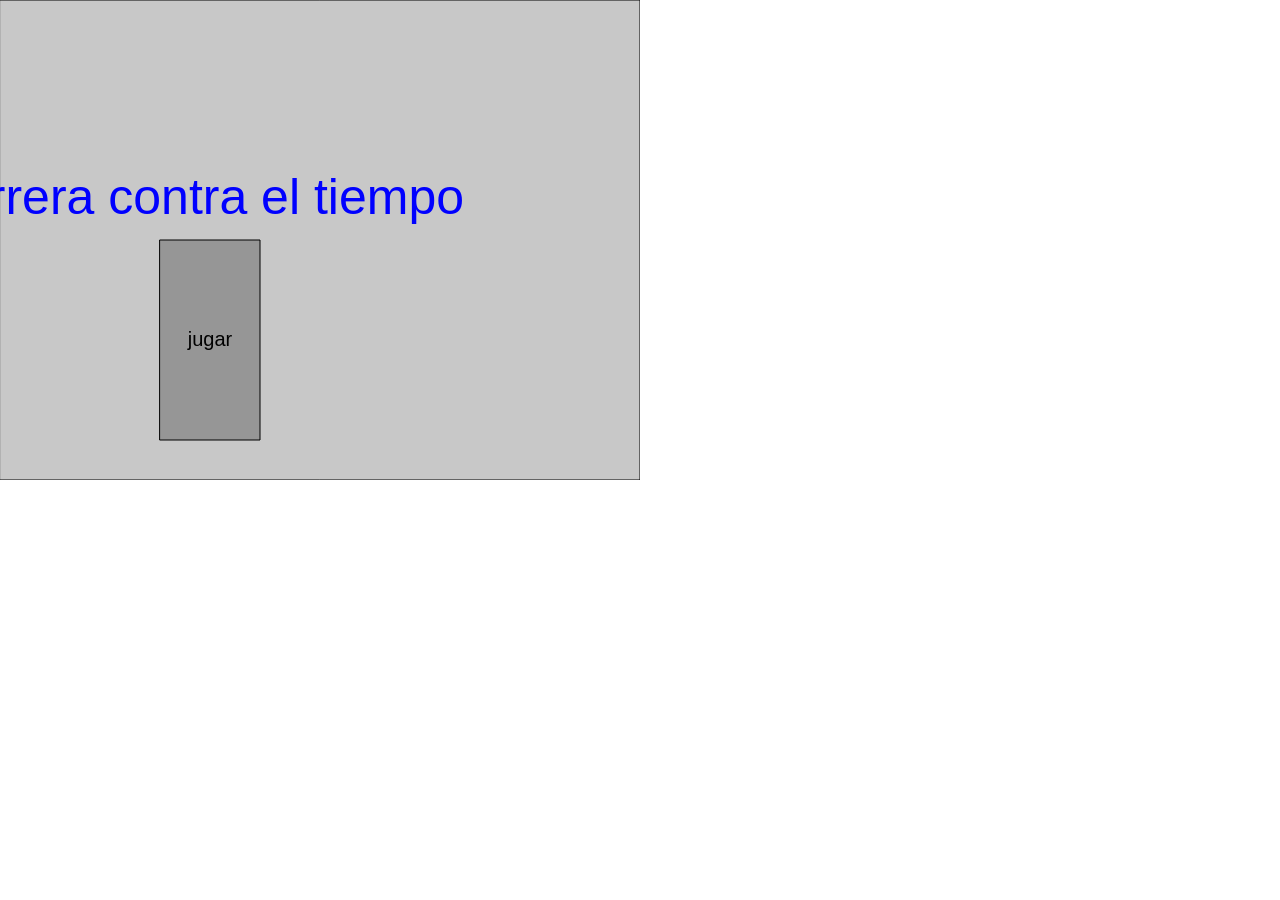
==== entregav5/index.html @ ff881481 "Add files via upload" ====
<!DOCTYPE html>
<html>
<head>
  <meta charset="utf-8">
  <meta name="viewport" content="width=device-width, initial-scale=1.0">

  <!-- PLEASE NO CHANGES BELOW THIS LINE (UNTIL I SAY SO) -->
  <script language="javascript" type="text/javascript" src="libraries/p5.min.js"></script>
  <script language="javascript" type="text/javascript" src="boton.js"></script>
  <script language="javascript" type="text/javascript" src="grupo.js"></script>
  <script language="javascript" type="text/javascript" src="juego.js"></script>
  <script language="javascript" type="text/javascript" src="pareja.js"></script>
  <script language="javascript" type="text/javascript" src="simms.js"></script>
  <script language="javascript" type="text/javascript" src="temporizador.js"></script>
  <script language="javascript" type="text/javascript" src="entregav5.js"></script>
  <!-- OK, YOU CAN MAKE CHANGES BELOW THIS LINE AGAIN -->

  <style>
    body {
      padding: 0;
      margin: 0;
    }
  </style>
</head>

<body>
</body>
</html>
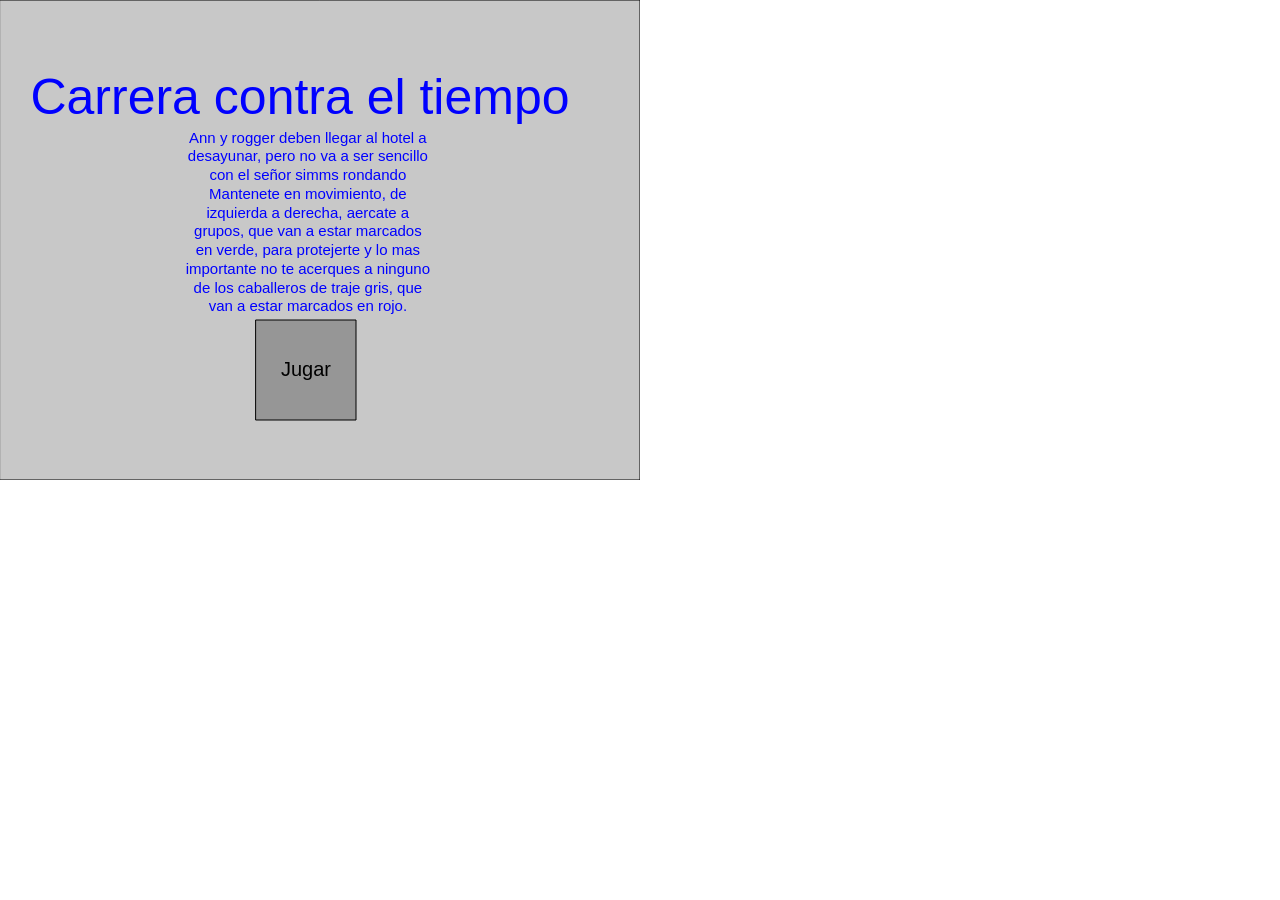
==== commit 4a7eacdc: "Add files via upload" ====
--- a/entregav5/index.html
+++ b/entregav5/index.html
@@ -6,6 +6,7 @@
 
   <!-- PLEASE NO CHANGES BELOW THIS LINE (UNTIL I SAY SO) -->
   <script language="javascript" type="text/javascript" src="libraries/p5.min.js"></script>
+  <script language="javascript" type="text/javascript" src="libraries/p5.sound.min.js"></script>
   <script language="javascript" type="text/javascript" src="boton.js"></script>
   <script language="javascript" type="text/javascript" src="grupo.js"></script>
   <script language="javascript" type="text/javascript" src="juego.js"></script>
